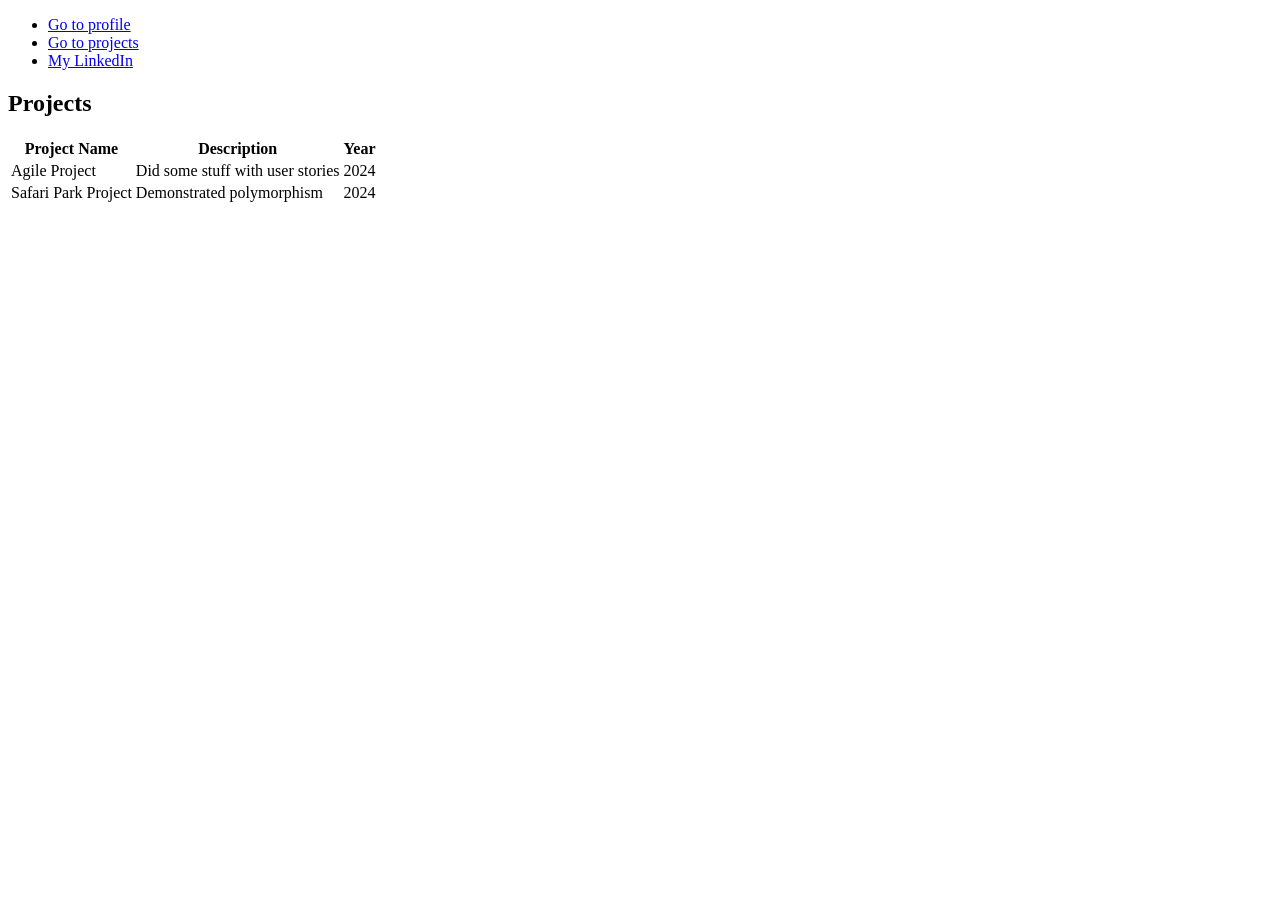
==== projects.html @ 7c8b9218 "HTML created" ====
<!DOCTYPE html>

<html lang="en" xmlns="http://www.w3.org/1999/xhtml">
<head>
    <meta charset="utf-8" />
    <title>My projects</title>
    <link href="profileStyle.css" rel="stylesheet">
</head>
<body>
    <nav>
        <ul>
            <li><a href="index.html">Go to profile</a></li>
            <li><a href="projects.html">Go to projects</a></li>
            <li><a href="https://www.linkedin.com/in/peter-bellaby-40b93022b/" target="_blank">My LinkedIn</a></li>
        </ul>
    </nav>
    <section>
        <h1>Projects</h1>
        <table>
            <thead>
                <tr>
                    <th>Project Name</th>
                    <th>Description</th>
                    <th>Year</th>
                </tr>
            </thead>
            <tbody>
                <tr>
                    <td>Agile Project</td>
                    <td>Did some stuff with user stories</td>
                    <td>2024</td>
                </tr>
                <tr>
                    <td>Safari Park Project</td>
                    <td>Demonstrated polymorphism</td>
                    <td>2024</td>
                </tr>
            </tbody>
        </table>
    </section>
</body>
</html>
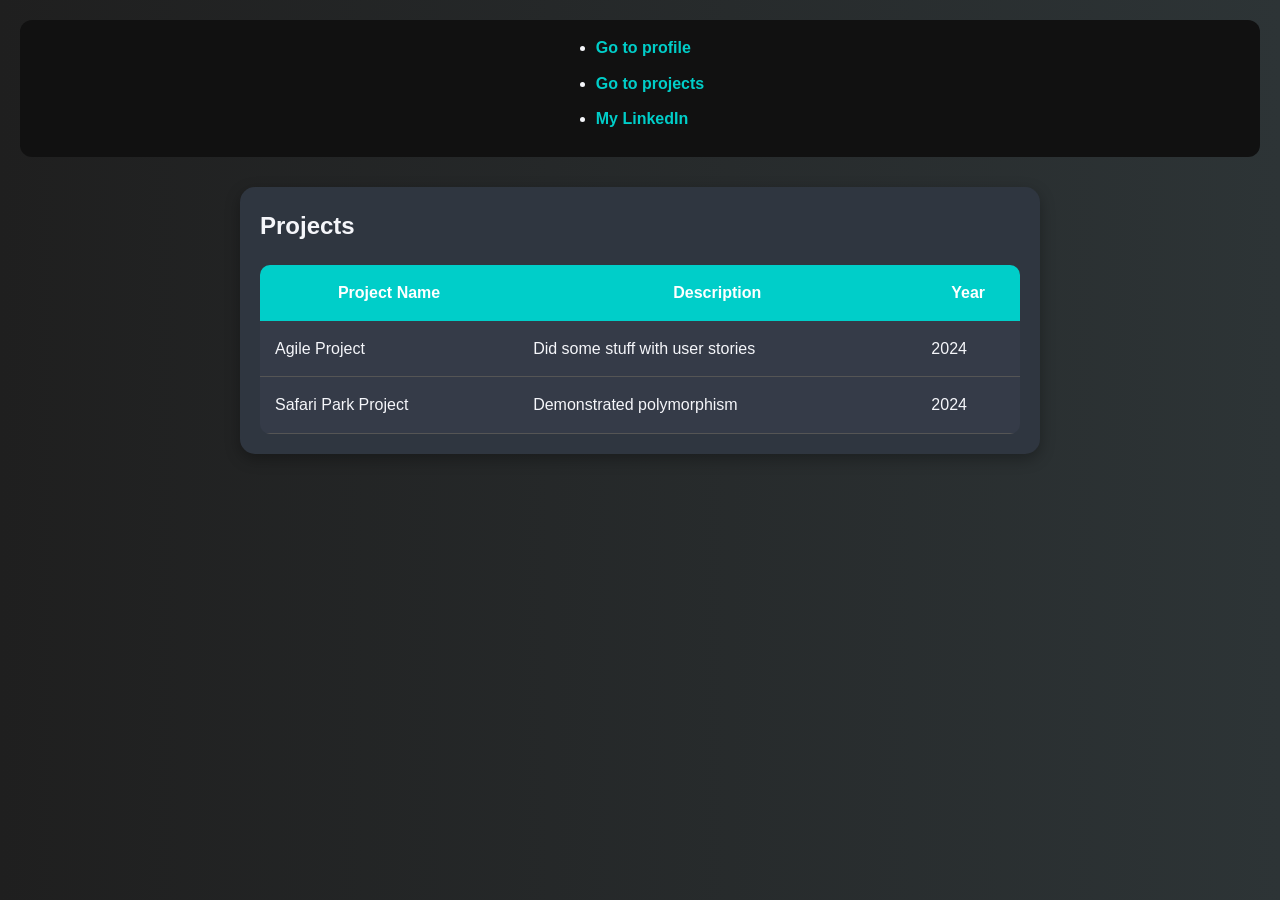
==== commit 61be986a: "Updated linkedin handle" ====
--- a/projects.html
+++ b/projects.html
@@ -11,7 +11,7 @@
         <ul>
             <li><a href="index.html">Go to profile</a></li>
             <li><a href="projects.html">Go to projects</a></li>
-            <li><a href="https://www.linkedin.com/in/peter-bellaby-40b93022b/" target="_blank">My LinkedIn</a></li>
+            <li><a href="https://www.linkedin.com/in/richard-payne-764b40212/" target="_blank">My LinkedIn</a></li>
         </ul>
     </nav>
     <section>
--- a/profileStyle.css
+++ b/profileStyle.css
@@ -0,0 +1,159 @@
+/* Reset */
+* {
+    margin: 0;
+    padding: 0;
+    box-sizing: border-box;
+}
+
+/* Body Styling */
+body {
+    font-family: Arial, Helvetica, sans-serif;
+    background: linear-gradient(to right, #1f1f1f, #2d3436);
+    color: #f5f6fa;
+    line-height: 1.6;
+    padding: 20px;
+}
+
+/* Navigation */
+nav {
+    background-color: #111;
+    padding: 15px;
+    border-radius: 12px;
+    margin-bottom: 30px;
+    display: flex;
+    justify-content: center;
+    gap: 20px;
+}
+
+nav a {
+    color: #00cec9;
+    text-decoration: none;
+    font-weight: bold;
+    transition: 0.3s;
+}
+
+nav a:hover {
+    color: #81ecec;
+    transform: scale(1.05);
+}
+
+/* Header */
+header {
+    text-align: center;
+    margin-bottom: 30px;
+}
+
+header h1 {
+    font-size: 3rem;
+    color: #00cec9;
+}
+
+header h2 {
+    color: #dfe6e9;
+    margin-bottom: 10px;
+}
+
+header p {
+    font-size: 1.1rem;
+    color: #b2bec3;
+}
+
+/* Profile Image */
+img {
+    display: block;
+    margin: 20px auto;
+    width: 220px;
+    height: 220px;
+    object-fit: cover;
+    border-radius: 50%;
+    border: 5px solid #00cec9;
+    box-shadow: 0 0 20px rgba(0,0,0,0.5);
+}
+
+/* Content Cards */
+div, section {
+    background-color: #2f3640;
+    padding: 20px;
+    margin: 20px auto;
+    border-radius: 15px;
+    max-width: 800px;
+    box-shadow: 0 5px 15px rgba(0,0,0,0.3);
+}
+
+h4, h5 {
+    color: #00cec9;
+    margin-bottom: 15px;
+    font-size: 1.4rem;
+}
+
+/* Lists */
+ul, ol {
+    padding-left: 20px;
+}
+
+li {
+    margin-bottom: 10px;
+}
+
+/* Form */
+form {
+    margin-top: 10px;
+}
+
+input[type="text"] {
+    padding: 10px;
+    border: none;
+    border-radius: 8px;
+    width: 60%;
+    margin-right: 10px;
+}
+
+.button,
+input[type="submit"] {
+    padding: 10px 18px;
+    border: none;
+    border-radius: 8px;
+    background-color: #00cec9;
+    color: white;
+    font-weight: bold;
+    cursor: pointer;
+    transition: 0.3s;
+}
+
+.button:hover,
+input[type="submit"]:hover {
+    background-color: #0984e3;
+}
+
+/* Table Styling */
+table {
+    width: 100%;
+    border-collapse: collapse;
+    margin-top: 20px;
+    background-color: #353b48;
+    border-radius: 10px;
+    overflow: hidden;
+}
+
+th {
+    background-color: #00cec9;
+    color: white;
+    padding: 15px;
+}
+
+td {
+    padding: 15px;
+    border-bottom: 1px solid #555;
+}
+
+tr:hover {
+    background-color: #414b57;
+}
+
+/* Footer */
+footer {
+    text-align: center;
+    margin-top: 40px;
+    color: #b2bec3;
+    padding: 20px;
+}
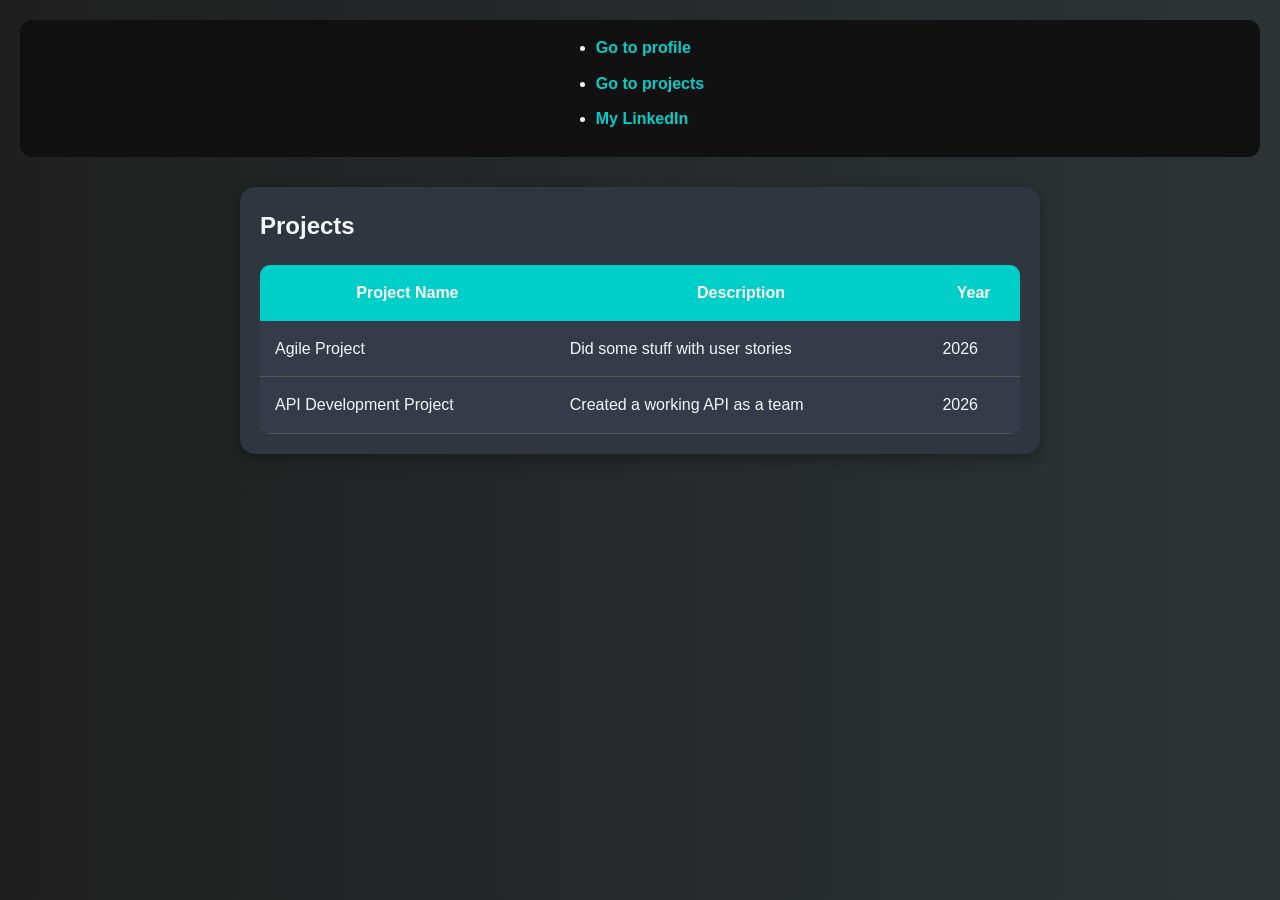
==== commit addf4385: "updates" ====
--- a/projects.html
+++ b/projects.html
@@ -28,12 +28,12 @@
                 <tr>
                     <td>Agile Project</td>
                     <td>Did some stuff with user stories</td>
-                    <td>2024</td>
+                    <td>2026</td>
                 </tr>
                 <tr>
-                    <td>Safari Park Project</td>
-                    <td>Demonstrated polymorphism</td>
-                    <td>2024</td>
+                    <td>API Development Project</td>
+                    <td>Created a working API as a team</td>
+                    <td>2026</td>
                 </tr>
             </tbody>
         </table>
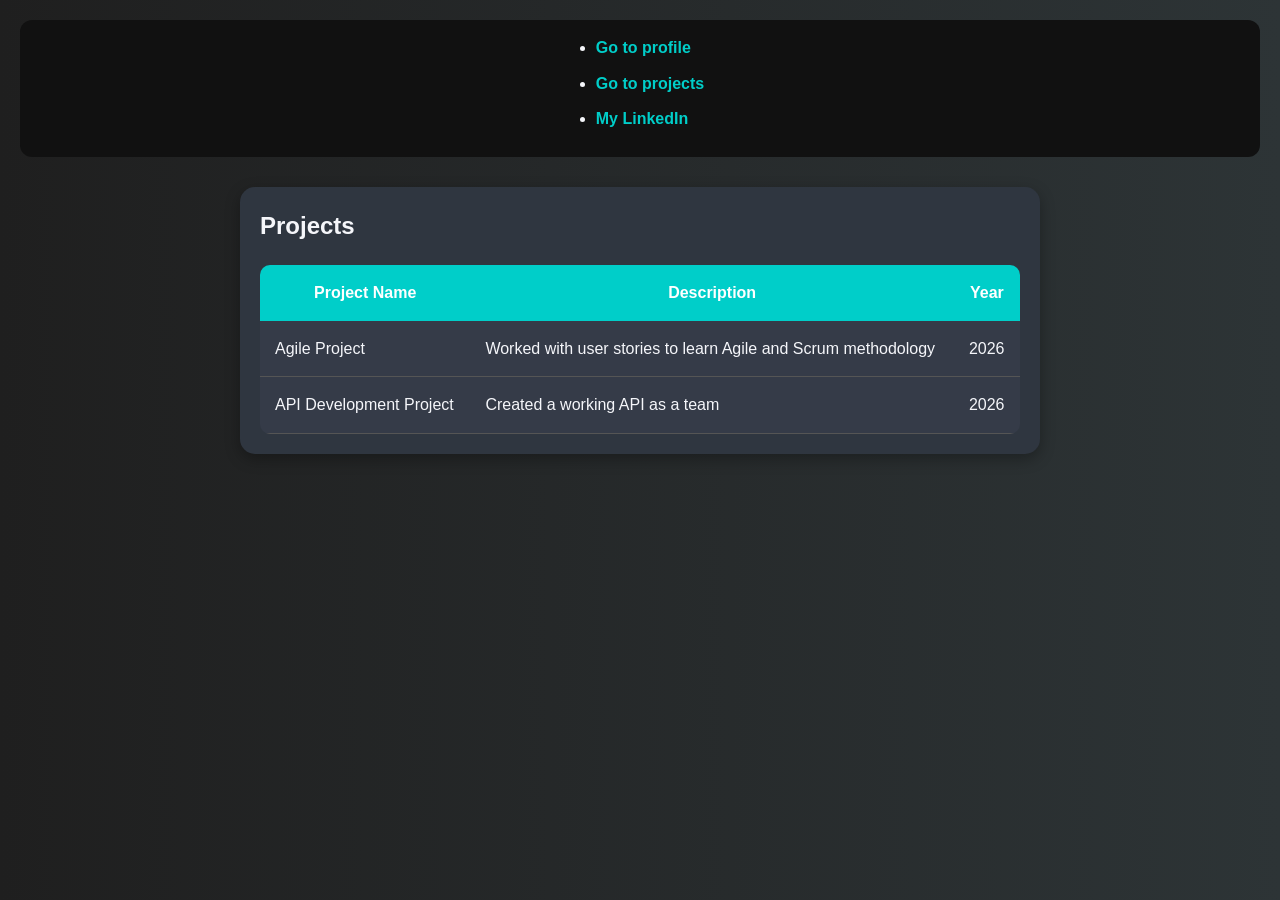
==== commit 88aeacb1: "some additional edits" ====
--- a/projects.html
+++ b/projects.html
@@ -27,7 +27,7 @@
             <tbody>
                 <tr>
                     <td>Agile Project</td>
-                    <td>Did some stuff with user stories</td>
+                    <td>Worked with user stories to learn Agile and Scrum methodology</td>
                     <td>2026</td>
                 </tr>
                 <tr>
